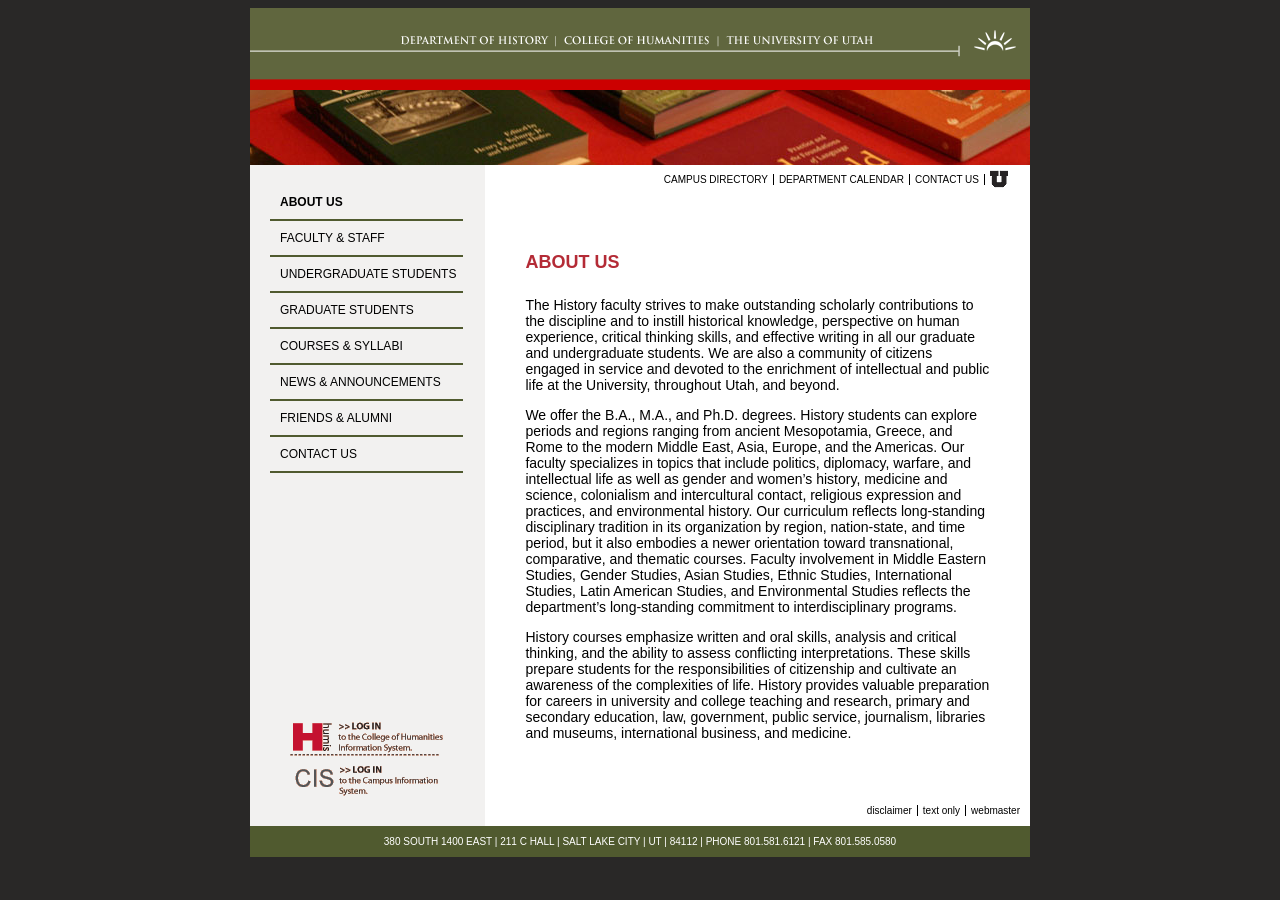
==== about-us.html @ 11217d10 "Ironed out styling, created new pages, three more pages to go" ====
<!DOCTYPE html>
<html lang="en">
<head>
    <meta charset="UTF-8">
    <title>HUMIS mobile-first flexbox responsive layout</title>
    <link rel="stylesheet" href="inner-styles.css">
    <meta name="viewport" content="width=device-width, initial-scale=1">
</head>
<body>

<section class="container">

    <header>
        <a href="index.html">
            <img src="files/historyHeader.gif" alt="U of U History Department banner">
        </a>

        <img src="files/histBooks01.jpg" alt="Books on table">
    </header>

    <section class="middle">
        <div class="left-side">
            <nav class="left-nav">
                <a href="about-us.html" class="active">About Us</a>
                <a href="#">Faculty &amp; Staff</a>
                <a href="#">Undergraduate Students</a>
                <a href="#">Graduate Students</a>
                <a href="#">Courses &amp; Syllabi</a>
                <a href="#">News &amp; Announcements</a>
                <a href="#">Friends &amp; Alumni</a>
                <a href="contact-us.html">Contact Us</a>
            </nav>

            <div class="login-links">
                <img src="files/login-humis.gif" alt="Login HUMIS"/>
                <img src="files/login-cis.gif" alt="Login CIS"/>
            </div>
        </div>

        <section class="inner">

            <nav class="drop-down-menu">
                Navigate:

                <label for="major-navigation">
                    <select name="major-navigation" id="major-navigation">
                        <option value="#">About Us</option>
                        <option value="#">Faculty &amp; Staff</option>
                        <option value="#">Undergraduate Students</option>
                        <option value="#">Graduate Students</option>
                        <option value="#">Courses &amp; Syllabi</option>
                        <option value="#">News &amp; Announcements</option>
                        <option value="#">Friends &amp; Alumni</option>
                        <option value="#">Contact Us</option>
                    </select>
                </label>
            </nav>

            <nav class="minor top">
                <a href="#">Campus directory</a>
                <a href="#">Department calendar</a>
                <a href="contact-us.html">Contact Us</a>

                <a href="#">
                    <img src="files/u_small.gif" alt="U of U logo"/>
                </a>
            </nav>

            <main>
                <h1>About Us</h1>

                <p>
                    The History faculty strives to make outstanding scholarly contributions to the discipline and to
                    instill historical knowledge, perspective on human experience, critical thinking skills, and
                    effective writing in all our graduate and undergraduate students. We are also a community of
                    citizens engaged in service and devoted to the enrichment of intellectual and public life at the
                    University, throughout Utah, and beyond.
                </p>
                <p>
                    We offer the B.A., M.A., and Ph.D. degrees. History students can explore periods and regions ranging
                    from ancient Mesopotamia, Greece, and Rome to the modern Middle East, Asia, Europe, and the
                    Americas. Our faculty specializes in topics that include politics, diplomacy, warfare, and
                    intellectual life as well as gender and women’s history, medicine and science, colonialism and
                    intercultural contact, religious expression and practices, and environmental history. Our curriculum
                    reflects long-standing disciplinary tradition in its organization by region, nation-state, and time
                    period, but it also embodies a newer orientation toward transnational, comparative, and thematic
                    courses. Faculty involvement in Middle Eastern Studies, Gender Studies, Asian Studies, Ethnic
                    Studies, International Studies, Latin American Studies, and Environmental Studies reflects the
                    department’s long-standing commitment to interdisciplinary programs.
                </p>

                <p>
                    History courses emphasize written and oral skills, analysis and critical thinking, and the ability
                    to assess conflicting interpretations. These skills prepare students for the responsibilities of
                    citizenship and cultivate an awareness of the complexities of life. History provides valuable
                    preparation for careers in university and college teaching and research, primary and secondary
                    education, law, government, public service, journalism, libraries and museums, international
                    business, and medicine.
                </p>
            </main>

            <nav class="minor bottom">
                <a href="#">Disclaimer</a>
                <a href="#">Text only</a>
                <a href="#">Webmaster</a>
            </nav>

        </section>
    </section>


    <footer>
        380 SOUTH 1400 EAST | 211 C HALL | SALT LAKE CITY | UT | 84112 | PHONE 801.581.6121 | FAX 801.585.0580
    </footer>

</section>

</body>
</html>
---- inner-styles.css ----
/* Mobile first*/
:root {
    --engDeptGreen: #505A2F;
    --black: #000000;
    --green-light: #B4B697;
    --grey-light: #F2F1F0;
    --red-header: #B42B36;
}

body {
    background-color: #292827;
    font-family: Arial, Helvetica, sans-serif;
    display: flex;
    justify-content: center;

    section.container {
        background-color: #fff;
        display: flex;
        flex-direction: column;
        /* min-height: 70vh;*/
        justify-content: space-between;
        max-width: 780px;

        header {
            img {
                width: 100%;
                display: block;
            }

        }

        section.middle {
            height: 100%;
            display: flex;
            flex-direction: column;

            div.left-side {
                display: none;
            }

            section.inner {
                display: flex;
                flex-direction: column;
                justify-content: space-between;
                height: 100%;

                nav.drop-down-menu {
                    display: flex;
                    gap: 15px;
                    justify-content: center;
                    background-color: var(--grey-light);
                    padding: 10px 10px;
                    order: -1;

                    label {
                        display: flex;

                        select {
                            width: 100%;
                        }
                    }
                }

                nav.minor {
                    display: flex;
                    justify-content: center;
                    font-size: 10px;
                    align-items: center;

                    a {
                        color: black;
                        border-right: 1px solid black;
                        padding-right: 5px;
                        margin-right: 5px;
                        text-decoration: none;

                        &:hover {
                            text-decoration: underline;
                        }

                        img {
                            vertical-align: middle;
                        }

                        &:last-of-type {
                            border-right: none;
                        }

                        &.active{
                            text-decoration: underline;
                        }
                    }

                    &.top {
                        text-transform: uppercase;
                        margin: 5px 12px 0 0;
                        order: -2;
                    }

                    &.bottom {
                        text-transform: lowercase;
                        margin: 10px 0;
                    }
                }

                main {
                    padding: 40px;
                    font-size: 14px;

                    h1 {
                        font-size: 18px;
                        text-transform: uppercase;
                        color: var(--red-header);
                    }
                }
            }
        }

        footer {
            background-color: var(--engDeptGreen);
            text-align: center;
            color: white;
            font-size: 10px;
            padding: 10px;
        }

        /* Tablet and up overrides*/
        @media screen and (width >= 600px) {
            section.middle {
                flex-direction: row;

                div.left-side {
                    display: flex;
                    flex-direction: column;
                    justify-content: space-between;
                    width: 30%;
                    background-color: var(--grey-light);
                    border-right: 2px solid var(--grey-light);
                    padding: 0 0 30px;

                    nav.left-nav {
                        margin: 20px 20px 0;

                        a {
                            display: block;
                            text-transform: uppercase;
                            font-size: 12px;
                            color: var(--black);
                            border-bottom: 2px solid var(--engDeptGreen);
                            text-decoration: none;
                            padding: 10px 0 10px 10px;

                            &:hover {
                                background-color: var(--engDeptGreen);
                                color: #fff;
                            }

                            &.active {
                                font-weight: bold;
                            }
                        }
                    }

                    div.login-links {
                        display: flex;
                        flex-direction: column;
                        align-items: center;
                        gap: 8px;
                    }
                }

                section.inner {
                    width: 70%;

                    nav.drop-down-menu {
                        display: none;
                    }

                    nav.minor {
                        justify-content: flex-end;
                    }
                }

            }
        }

    }
}
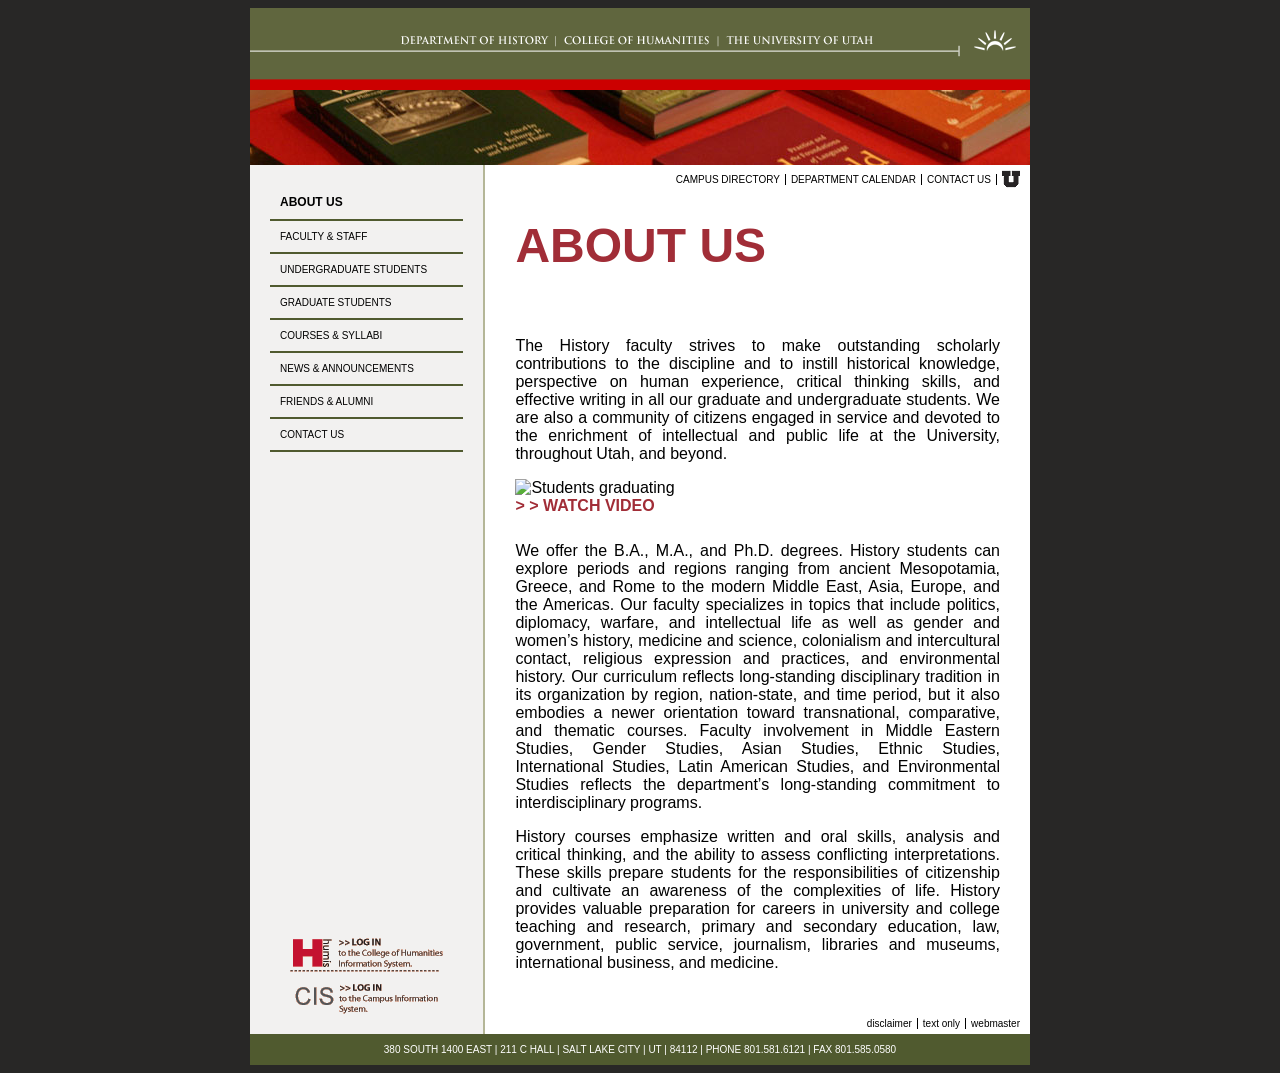
==== commit 3f61fd7d: "WIP: wrapped up responsive" ====
--- a/about-us.html
+++ b/about-us.html
@@ -4,6 +4,8 @@
     <meta charset="UTF-8">
     <title>HUMIS mobile-first flexbox responsive layout</title>
     <link rel="stylesheet" href="inner-styles.css">
+    <link rel="stylesheet" href="typography.css">
+    <link rel="stylesheet" href="images.css">
     <meta name="viewport" content="width=device-width, initial-scale=1">
 </head>
 <body>
@@ -76,6 +78,13 @@
                     citizens engaged in service and devoted to the enrichment of intellectual and public life at the
                     University, throughout Utah, and beyond.
                 </p>
+
+                <aside>
+                    <img src="files/students-graduating.jpg" alt="Students graduating"/>
+
+                    <h5> > > Watch video </h5>
+                </aside>
+
                 <p>
                     We offer the B.A., M.A., and Ph.D. degrees. History students can explore periods and regions ranging
                     from ancient Mesopotamia, Greece, and Rome to the modern Middle East, Asia, Europe, and the
--- a/inner-styles.css
+++ b/inner-styles.css
@@ -1,23 +1,22 @@
-/* Mobile first*/
 :root {
     --engDeptGreen: #505A2F;
-    --black: #000000;
+    --black: #000;
     --green-light: #B4B697;
     --grey-light: #F2F1F0;
-    --red-header: #B42B36;
+    --burgundy: #A12D37;
 }
 
+/* Mobile first */
 body {
-    background-color: #292827;
-    font-family: Arial, Helvetica, sans-serif;
+    background-color: #282726;
     display: flex;
     justify-content: center;
+    font-family: Arial, Helvetica, sans-serif;
 
     section.container {
-        background-color: #fff;
+        background-color: white;
         display: flex;
         flex-direction: column;
-        /* min-height: 70vh;*/
         justify-content: space-between;
         max-width: 780px;
 
@@ -26,11 +25,10 @@
                 width: 100%;
                 display: block;
             }
-
         }
 
         section.middle {
-            height: 100%;
+            /*height: 100%;*/
             display: flex;
             flex-direction: column;
 
@@ -42,14 +40,14 @@
                 display: flex;
                 flex-direction: column;
                 justify-content: space-between;
-                height: 100%;
+                /*height: 100%;*/
 
                 nav.drop-down-menu {
                     display: flex;
-                    gap: 15px;
+                    gap: 20px;
                     justify-content: center;
                     background-color: var(--grey-light);
-                    padding: 10px 10px;
+                    padding: 20px 10px;
                     order: -1;
 
                     label {
@@ -68,7 +66,7 @@
                     align-items: center;
 
                     a {
-                        color: black;
+                        color: var(--black);
                         border-right: 1px solid black;
                         padding-right: 5px;
                         margin-right: 5px;
@@ -86,45 +84,39 @@
                             border-right: none;
                         }
 
-                        &.active{
+                        &.active {
                             text-decoration: underline;
                         }
                     }
 
                     &.top {
                         text-transform: uppercase;
-                        margin: 5px 12px 0 0;
+                        margin-top: 5px;
                         order: -2;
                     }
 
                     &.bottom {
                         text-transform: lowercase;
-                        margin: 10px 0;
+                        margin-bottom: 5px;
                     }
                 }
 
                 main {
-                    padding: 40px;
-                    font-size: 14px;
-
-                    h1 {
-                        font-size: 18px;
-                        text-transform: uppercase;
-                        color: var(--red-header);
-                    }
+                    padding: 30px;
                 }
             }
         }
 
         footer {
+            color: white;
             background-color: var(--engDeptGreen);
             text-align: center;
-            color: white;
+            padding: 10px;
             font-size: 10px;
-            padding: 10px;
         }
 
-        /* Tablet and up overrides*/
+
+        /* Tablet and up overrides */
         @media screen and (width >= 600px) {
             section.middle {
                 flex-direction: row;
@@ -135,8 +127,8 @@
                     justify-content: space-between;
                     width: 30%;
                     background-color: var(--grey-light);
-                    border-right: 2px solid var(--grey-light);
-                    padding: 0 0 30px;
+                    border-right: 2px solid var(--green-light);
+                    padding-bottom: 20px;
 
                     nav.left-nav {
                         margin: 20px 20px 0;
@@ -144,7 +136,7 @@
                         a {
                             display: block;
                             text-transform: uppercase;
-                            font-size: 12px;
+                            font-size: 10px;
                             color: var(--black);
                             border-bottom: 2px solid var(--engDeptGreen);
                             text-decoration: none;
@@ -157,6 +149,7 @@
 
                             &.active {
                                 font-weight: bold;
+                                font-size: 12px;
                             }
                         }
                     }
@@ -165,7 +158,7 @@
                         display: flex;
                         flex-direction: column;
                         align-items: center;
-                        gap: 8px;
+                        gap: 10px;
                     }
                 }
 
@@ -179,10 +172,12 @@
                     nav.minor {
                         justify-content: flex-end;
                     }
+
+                    main {
+                        min-height: 500px;
+                    }
                 }
-
             }
         }
-
     }
 }
--- a/typography.css
+++ b/typography.css
@@ -0,0 +1,30 @@
+body{
+    font-size: 16px; /*16px === 1rem*/
+}
+main{
+    p{text-align: justify;
+    }
+    h1, h2, h3, h4, h5, h6{
+        color:var(--burgundy);
+        text-transform: uppercase;
+        margin-top: 0;
+    }
+    h1{
+        font-size: 3rem;
+    }
+    h2{
+        font-size: 2rem;
+        margin-bottom: 0.3rem;
+    }
+    h3{
+        font-size: 1.5rem;
+    }
+    h4{
+        font-size: 1.125rem;
+    }
+    h5{
+        font-size: 1rem;
+    }
+    h6{ font-size: 0.875rem;
+    }
+}
--- a/images.css
+++ b/images.css
@@ -0,0 +1,14 @@
+main{
+    .pull{
+        border: 10px solid black;
+        display: inline-block;
+        &.right{
+            float: right;
+            margin-left: 1rem;
+        }
+        &.left{
+            float: left;
+            margin-right: 1rem;
+        }
+    }
+}
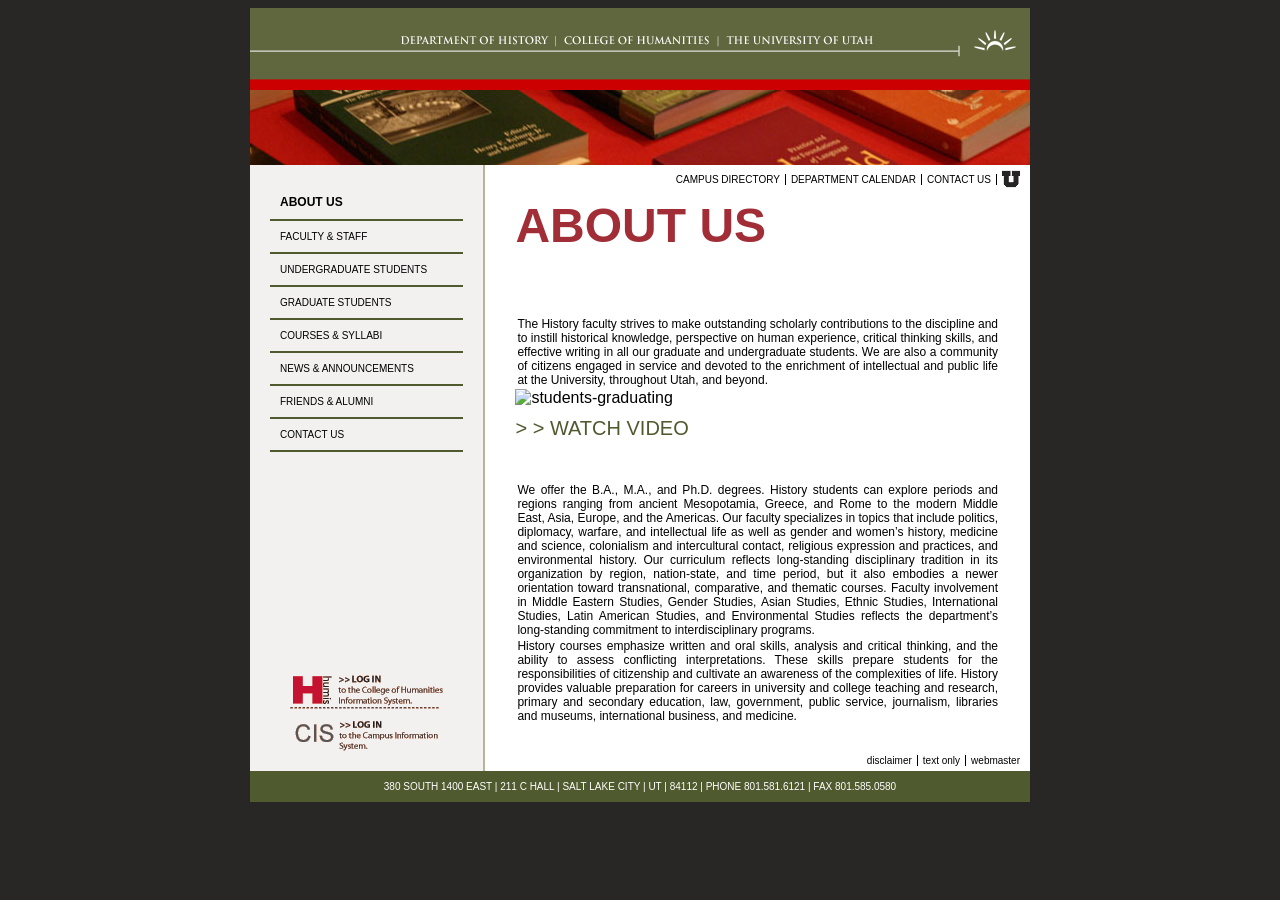
==== commit 5275369f: "WIP: wrapped up responsive" ====
--- a/about-us.html
+++ b/about-us.html
@@ -16,7 +16,6 @@
         <a href="index.html">
             <img src="files/historyHeader.gif" alt="U of U History Department banner">
         </a>
-
         <img src="files/histBooks01.jpg" alt="Books on table">
     </header>
 
@@ -37,6 +36,7 @@
                 <img src="files/login-humis.gif" alt="Login HUMIS"/>
                 <img src="files/login-cis.gif" alt="Login CIS"/>
             </div>
+
         </div>
 
         <section class="inner">
@@ -80,8 +80,7 @@
                 </p>
 
                 <aside>
-                    <img src="files/students-graduating.jpg" alt="Students graduating"/>
-
+                    <img src="files/students-graduating.jpg" alt="students-graduating"/>
                     <h5> > > Watch video </h5>
                 </aside>
 
--- a/inner-styles.css
+++ b/inner-styles.css
@@ -93,7 +93,18 @@
                         text-transform: uppercase;
                         margin-top: 5px;
                         order: -2;
-                    }
+
+                        &.info{
+                            text-transform: uppercase;
+                            margin: 20px 0 0 30px;
+                            display: block;
+                            a{
+                                color: var(--burgundy);
+                            }
+                        }
+                    }
+
+
 
                     &.bottom {
                         text-transform: lowercase;
@@ -102,7 +113,16 @@
                 }
 
                 main {
-                    padding: 30px;
+                    padding: 10px 30px 30px 30px;
+
+                    h5 {
+                        font-size: 20px;
+                        font-weight: lighter;
+                        color: var(--engDeptGreen);
+                        text-transform: uppercase;
+                        padding: 10px 0 10px 0;
+
+                    }
                 }
             }
         }
@@ -175,6 +195,25 @@
 
                     main {
                         min-height: 500px;
+
+
+                        h4{
+                            border-top: 2px solid var(--black);
+                            padding-top: 10px;
+                            margin-top: 0;
+                            margin-bottom: 10px;
+                        }
+
+                        h6{
+                            color: var(--black);
+                            margin-top: 10px;
+                            margin-bottom: 0px;
+                        }
+
+                        p{
+                           margin: 2px;
+                        }
+
                     }
                 }
             }
--- a/typography.css
+++ b/typography.css
@@ -8,6 +8,7 @@
         color:var(--burgundy);
         text-transform: uppercase;
         margin-top: 0;
+
     }
     h1{
         font-size: 3rem;
@@ -26,5 +27,8 @@
         font-size: 1rem;
     }
     h6{ font-size: 0.875rem;
+
+    }
+    p{font-size: 0.75rem;
     }
 }
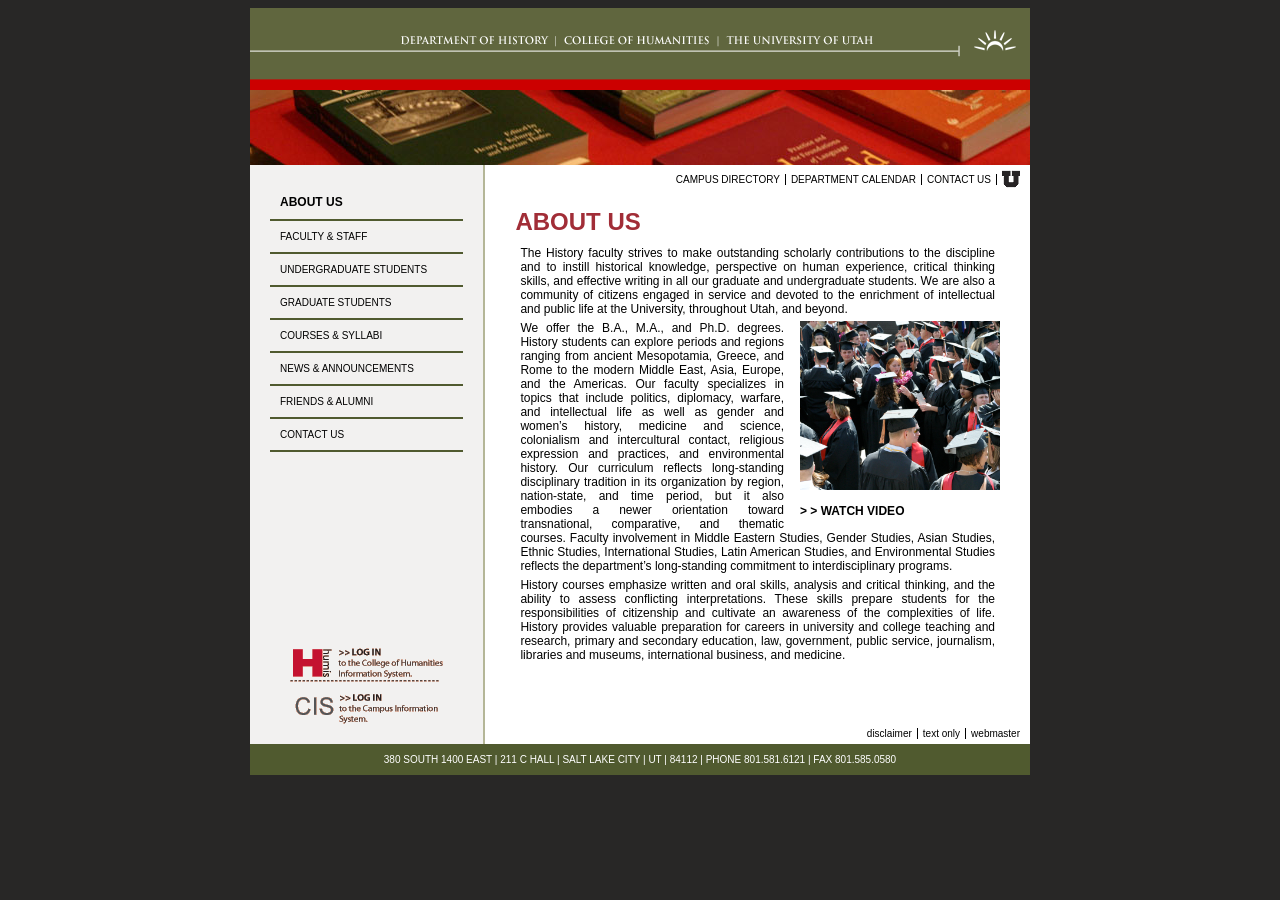
==== commit a3af82f4: "WIP: wrapped up responsive" ====
--- a/about-us.html
+++ b/about-us.html
@@ -24,9 +24,9 @@
             <nav class="left-nav">
                 <a href="about-us.html" class="active">About Us</a>
                 <a href="#">Faculty &amp; Staff</a>
-                <a href="#">Undergraduate Students</a>
-                <a href="#">Graduate Students</a>
-                <a href="#">Courses &amp; Syllabi</a>
+                <a href="undergrad-student.html">Undergraduate Students</a>
+                <a href="grad-student.html">Graduate Students</a>
+                <a href="course-syllabi.html">Courses &amp; Syllabi</a>
                 <a href="#">News &amp; Announcements</a>
                 <a href="#">Friends &amp; Alumni</a>
                 <a href="contact-us.html">Contact Us</a>
@@ -46,7 +46,7 @@
 
                 <label for="major-navigation">
                     <select name="major-navigation" id="major-navigation">
-                        <option value="#">About Us</option>
+                        <option value="about-us.html">About Us</option>
                         <option value="#">Faculty &amp; Staff</option>
                         <option value="#">Undergraduate Students</option>
                         <option value="#">Graduate Students</option>
@@ -69,7 +69,7 @@
             </nav>
 
             <main>
-                <h1>About Us</h1>
+                <h3>About Us</h3>
 
                 <p>
                     The History faculty strives to make outstanding scholarly contributions to the discipline and to
@@ -79,9 +79,9 @@
                     University, throughout Utah, and beyond.
                 </p>
 
-                <aside>
+                <aside class="pull right">
                     <img src="files/students-graduating.jpg" alt="students-graduating"/>
-                    <h5> > > Watch video </h5>
+                    <h6> > > Watch video </h6>
                 </aside>
 
                 <p>
--- a/inner-styles.css
+++ b/inner-styles.css
@@ -114,17 +114,91 @@
 
                 main {
                     padding: 10px 30px 30px 30px;
-
+                    min-height: 500px;
+
+                    h2{
+                        border-bottom: 8px solid var(--burgundy);
+                    }
+                    h3{
+                        margin-top: 10px;
+                        margin-bottom: 10px;
+                    }
+                    h4{
+                        border-top: 2px solid var(--black);
+                        color: var(--burgundy);
+                        padding-top: 10px;
+                        margin-top: 0;
+                        margin-bottom: 10px;
+                    }
                     h5 {
                         font-size: 20px;
                         font-weight: lighter;
                         color: var(--engDeptGreen);
                         text-transform: uppercase;
                         padding: 10px 0 10px 0;
-
-                    }
-                }
-            }
+                    }
+
+                    h6{
+                        color: var(--black);
+                        margin-top: 10px;
+                        margin-bottom: 0;
+                    }
+
+                    p{
+                        margin: 5px;
+                    }
+
+                    section.column{
+                        display: flex;
+                        gap: 10px;
+                        height: 100%;
+
+                        .column-parts{
+                            width: 30%;
+                        }
+
+                        div.links{
+                            display: flex;
+                            flex-direction: column;
+                            gap: 2px;
+                        }
+
+                        div.red h5{
+                           color: var(--burgundy);
+                            font-weight: bold;
+                            font-size: 16px;
+                            margin: 0;
+                        }
+
+                        div.red h6{
+                            font-size: 11px;
+                            margin: 2px;
+                            text-transform: none;
+                        }
+
+                        a{
+                            display: block;
+                            color: var(--black);
+                            text-decoration: none;
+                            font-size: 11px;
+                            margin-bottom: 5px;
+                        }
+                    }
+
+                }
+            }
+        }
+
+        .inner-column{
+            width: 70%;
+            border-left: 2px dashed var(--black);
+            padding: 10px;
+
+            img{
+                width: 100%;
+            }
+
+
         }
 
         footer {
@@ -192,29 +266,6 @@
                     nav.minor {
                         justify-content: flex-end;
                     }
-
-                    main {
-                        min-height: 500px;
-
-
-                        h4{
-                            border-top: 2px solid var(--black);
-                            padding-top: 10px;
-                            margin-top: 0;
-                            margin-bottom: 10px;
-                        }
-
-                        h6{
-                            color: var(--black);
-                            margin-top: 10px;
-                            margin-bottom: 0px;
-                        }
-
-                        p{
-                           margin: 2px;
-                        }
-
-                    }
                 }
             }
         }
--- a/typography.css
+++ b/typography.css
@@ -1,34 +1,48 @@
-body{
+body {
     font-size: 16px; /*16px === 1rem*/
 }
-main{
-    p{text-align: justify;
+
+main {
+    p {
+        text-align: justify;
     }
-    h1, h2, h3, h4, h5, h6{
-        color:var(--burgundy);
+
+    h1, h2, h3, h4, h5, h6 {
+        color: var(--burgundy);
         text-transform: uppercase;
         margin-top: 0;
 
     }
-    h1{
+
+    h1 {
         font-size: 3rem;
     }
-    h2{
+
+    h2 {
         font-size: 2rem;
         margin-bottom: 0.3rem;
     }
-    h3{
+
+    h3 {
         font-size: 1.5rem;
     }
-    h4{
+
+    h4 {
         font-size: 1.125rem;
     }
-    h5{
+
+    h5 {
         font-size: 1rem;
     }
-    h6{ font-size: 0.875rem;
 
+    h6 {
+
+        font-size: 0.75rem;
+        font-weight: bold;
+        text-transform: uppercase
     }
-    p{font-size: 0.75rem;
+
+    p {
+        font-size: 0.75rem;
     }
 }
--- a/images.css
+++ b/images.css
@@ -1,7 +1,11 @@
 main{
     .pull{
-        border: 10px solid black;
         display: inline-block;
+
+        img{
+            max-width: 200px;
+        }
+
         &.right{
             float: right;
             margin-left: 1rem;
